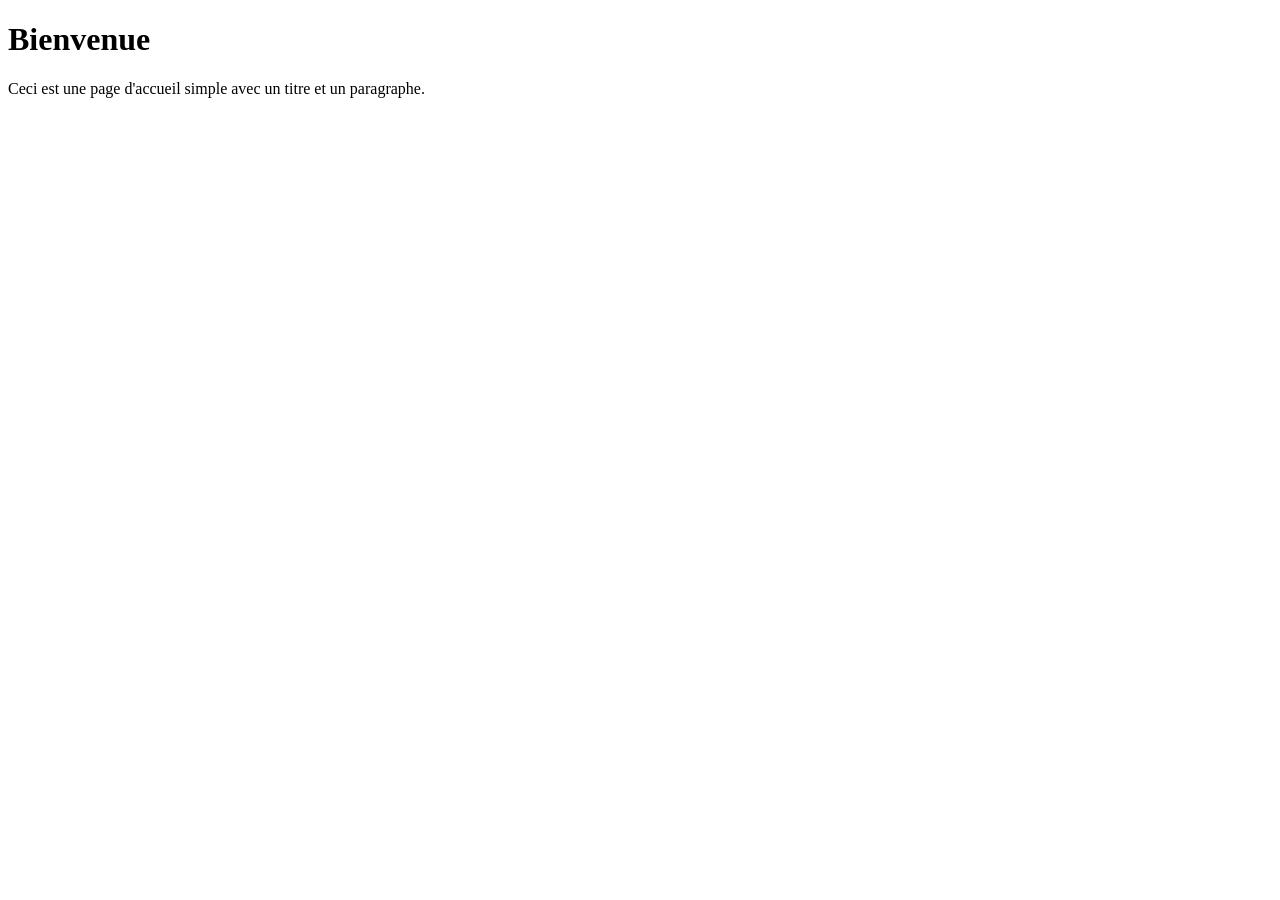
==== index.html @ 30a812ce "Ajouter html" ====
<!DOCTYPE html>
    <html lang="fr">
    <head>
        <meta charset="UTF-8">
        <meta name="viewport" content="width=device-width, initial-scale=1.0">
        <title>Page d'accueil</title>
        <link rel="stylesheet" href="style.css">
    </head>
    <body>
        <h1>Bienvenue</h1>
        <p>Ceci est une page d'accueil simple avec un titre et un paragraphe.</p>
    </body>
    </html>
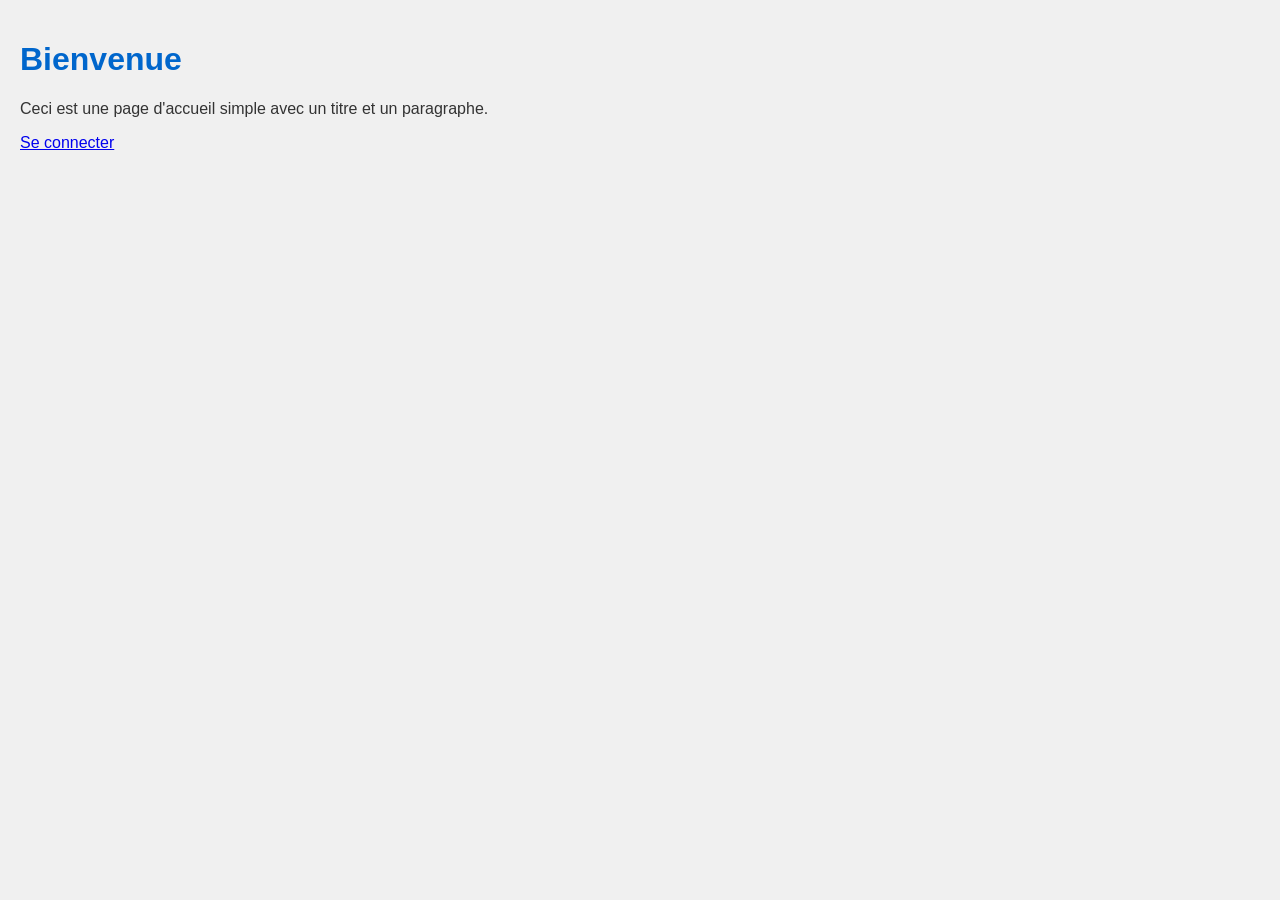
==== commit 5ddff104: "Ajouter page login" ====
--- a/index.html
+++ b/index.html
@@ -9,5 +9,6 @@
     <body>
         <h1>Bienvenue</h1>
         <p>Ceci est une page d'accueil simple avec un titre et un paragraphe.</p>
+        <p><a href="login.html">Se connecter</a></p>
     </body>
     </html>
--- a/style.css
+++ b/style.css
@@ -0,0 +1,11 @@
+body {
+    font-family: Arial, sans-serif;
+    background-color: #f0f0f0;
+    color: #333;
+    margin: 0;
+    padding: 20px;
+}
+
+h1 {
+    color: #0066cc;
+}
